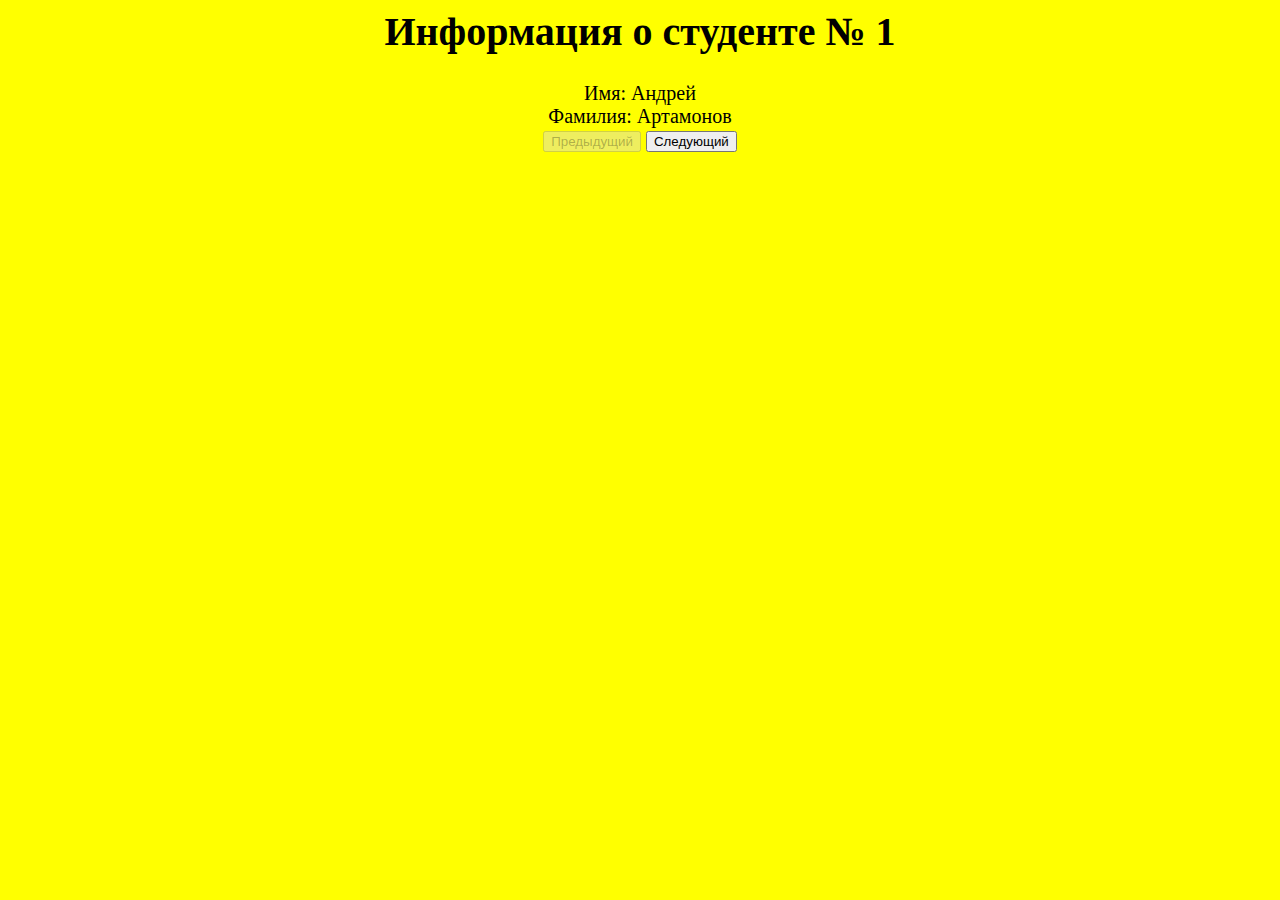
==== info.html @ 478a55a2 "JS-список студентов с кнопками и стилем" ====
<html lang='en'>
<head>
<meta charset="utf-8">
<link rel='stylesheet' 	href='style.css'>
<meta name="viewport" content='width=device-width, initial-scale=1.0'>
<title> Подробная информация </title>
<script src="script.js"></script>
</head>
<body onload="load_student(0)">
	<h1 id="zagolovok"></h1>
	<span class="title"> Имя: </span><span id="name" class = "val"></span> <br>
	<span class="title"> Фамилия: </span><span id="surname" class = "val"></span> <br>	
	<button id='btn_prev' onclick='prev()' disabled=''> Предыдущий </button>
	<button id='btn_next' onclick='next()'> Следующий </button>
</body>
</html>
---- style.css ----
body {
	background-color: yellow;
	colr: black;
	font-size: 20;
	text-align:center;
}
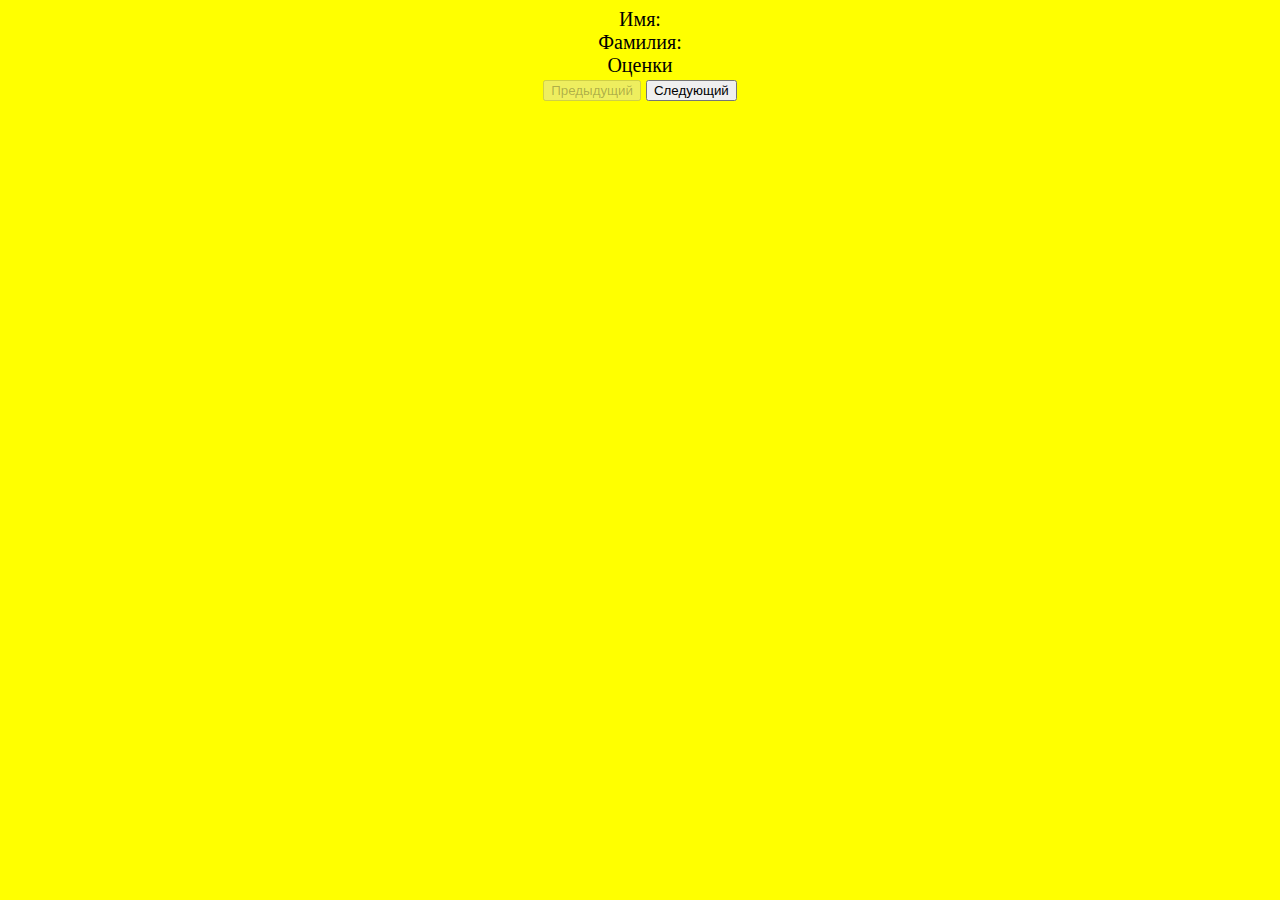
==== commit 78e1c63e: "JS-загрузка информации с сайта" ====
--- a/info.html
+++ b/info.html
@@ -6,10 +6,11 @@
 <title> Подробная информация </title>
 <script src="script.js"></script>
 </head>
-<body onload="load_student(0)">
+<body onload="load_from_site();load_student(0)">
 	<h1 id="zagolovok"></h1>
 	<span class="title"> Имя: </span><span id="name" class = "val"></span> <br>
 	<span class="title"> Фамилия: </span><span id="surname" class = "val"></span> <br>	
+	<span class="title"> Оценки </span><span id="scores" class = "val"></span> <br>
 	<button id='btn_prev' onclick='prev()' disabled=''> Предыдущий </button>
 	<button id='btn_next' onclick='next()'> Следующий </button>
 </body>
